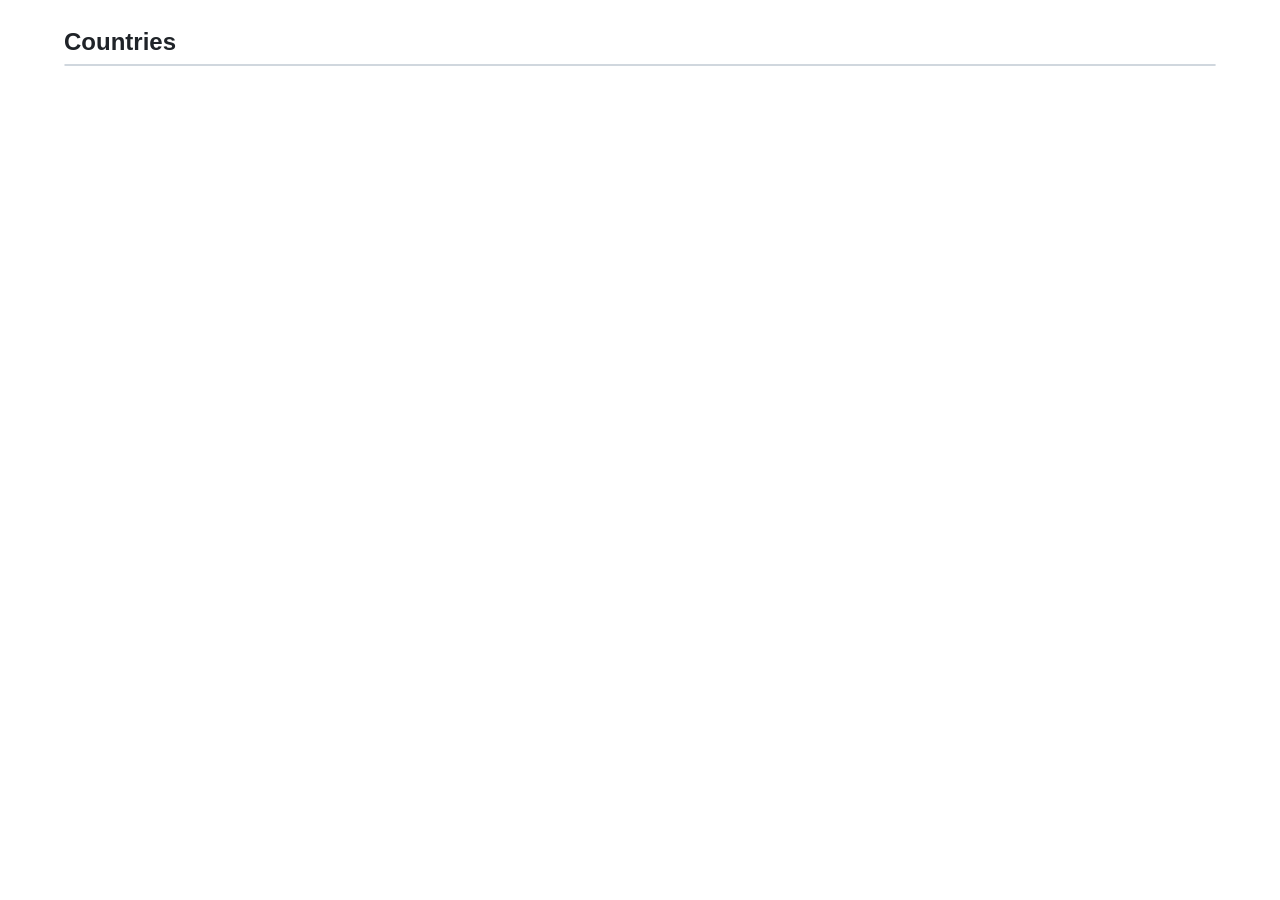
==== docs/tree.html @ ac5747b6 "feat(amazejs): add treeview table with expandable rows and detail strips Introduce initTreeTable for" ====
<!DOCTYPE html>
<html lang="en">

<head>
    <meta charset="UTF-8">
    <meta name="viewport" content="width=device-width, initial-scale=1.0">
    <link rel="stylesheet" href="style.css">
    <title>Countries</title>
</head>

<body>

    <h1>Countries</h1>

    <div class="table-wrap">
        <table id="worldTable">
            <thead></thead>
            <tbody></tbody>
        </table>
    </div>

    <script type="module" src="tree-app.js"></script>
</body>

</html>
---- docs/style.css ----
/* ============================================================
   App-level styles — layout, page chrome, brewbar-specific UI
   Table component styles live in amazejs/amazejs.css
   ============================================================ */

:root {
    --text: #1f2328;
    --text-muted: #656d76;
    --bg: #ffffff;
    --bg-subtle: #f6f8fa;
    --bg-hover: #e8ecf0;
    --border: #d0d7de;
    --border-muted: #b0b8c1;
    --accent: #0969da;
    --accent-subtle: #ddf4ff;
    --accent-border: #54aeff;
    --accent-shadow: rgba(9, 105, 218, 0.15);
    --code-bg: #eff1f3;
    --row-hover: #f0f4ff;
    --dropdown-shadow: 0 8px 24px rgba(0, 0, 0, 0.12);
    --radius: 6px;
}

@media (prefers-color-scheme: dark) {
    :root {
        --text: #e6edf3;
        --text-muted: #8b949e;
        --bg: #0d1117;
        --bg-subtle: #161b22;
        --bg-hover: #1c2128;
        --border: #30363d;
        --border-muted: #8b949e;
        --accent: #58a6ff;
        --accent-subtle: #122d42;
        --accent-border: #58a6ff;
        --accent-shadow: rgba(88, 166, 255, 0.15);
        --code-bg: #343942;
        --row-hover: #1c2128;
        --dropdown-shadow: 0 8px 24px rgba(0, 0, 0, 0.4);
    }
}

* {
    box-sizing: border-box;
    margin: 0;
    padding: 0;
}

button {
    font-family: inherit;
    cursor: pointer;
}

body {
    font-family: -apple-system, BlinkMacSystemFont, "Segoe UI", Helvetica, Arial, sans-serif;
    color: var(--text);
    background: var(--bg);
    padding: 24px;
    max-width: 1200px;
    margin: 0 auto;
    line-height: 1.5;
}

h1 {
    font-size: 24px;
    margin-bottom: 4px;
}

.subtitle {
    color: var(--text-muted);
    font-size: 14px;
    margin-bottom: 20px;
}

.subtitle a {
    color: var(--accent);
    text-decoration: none;
}

.subtitle a:hover {
    text-decoration: underline;
}

/* Stats bar */
.stats {
    display: flex;
    gap: 16px;
    margin-bottom: 16px;
    font-size: 13px;
    color: var(--text-muted);
}

.stats span {
    background: var(--bg-subtle);
    border: 1px solid var(--border);
    border-radius: var(--radius);
    padding: 4px 10px;
}

/* Brew install button — app-specific action */
#brewBtn {
    margin-top: 12px;
    padding: 8px 14px;
    border: 1px solid var(--border);
    border-radius: var(--radius);
    font-size: 14px;
    background: var(--bg-subtle);
    color: var(--text);
    white-space: nowrap;
}

#brewBtn:hover {
    background: var(--bg-hover);
    border-color: var(--border-muted);
}

/* Brewbar name cell — <code><a> rendered by renderNameCell */
code a,
code a:visited {
    color: var(--accent) !important;
    text-decoration: none !important;
    background: var(--code-bg);
    padding: 2px 6px;
    border-radius: 4px;
    font-size: 13px;
    font-family: ui-monospace, SFMono-Regular, "SF Mono", Menlo, monospace;
}
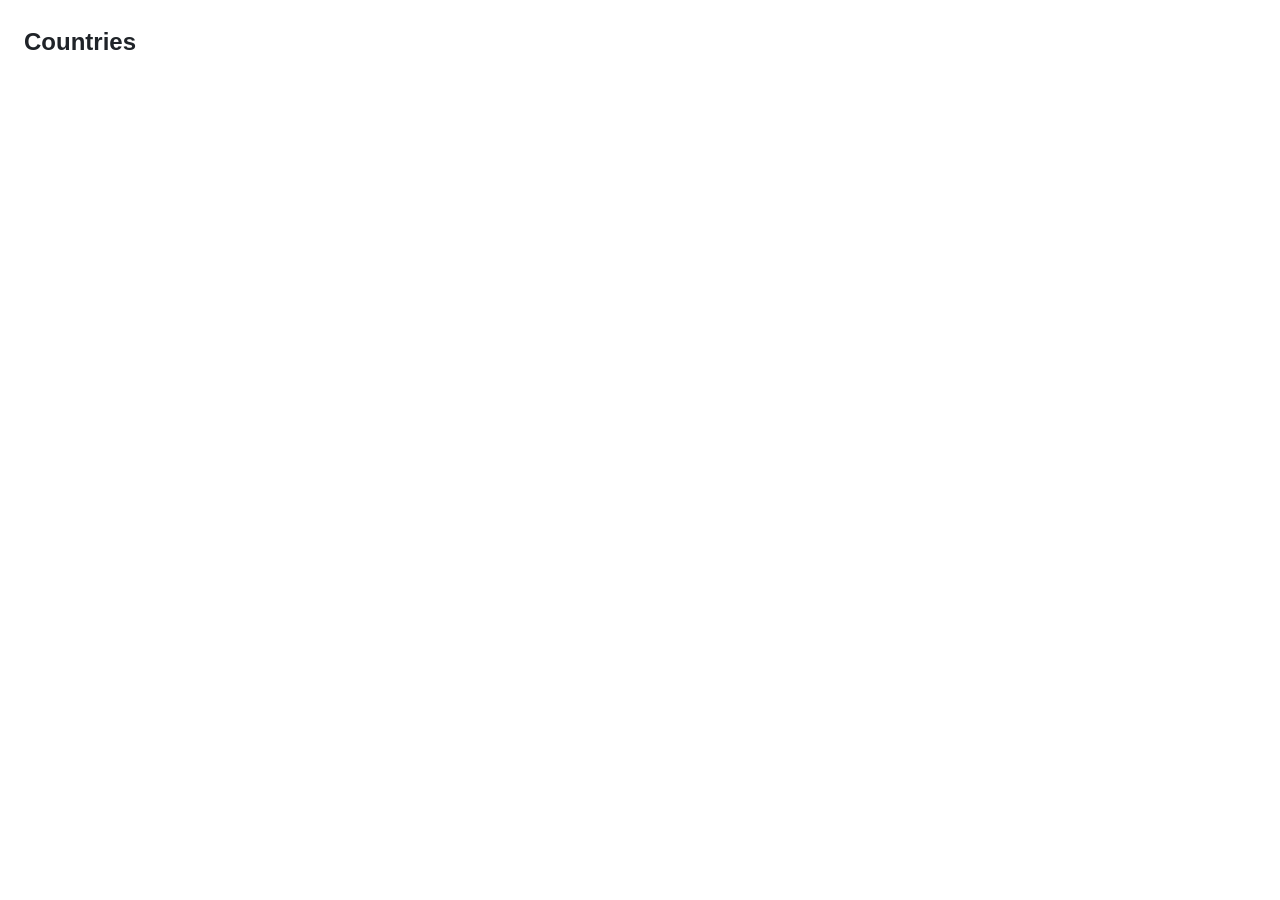
==== commit 9b5d887b: "refactor(amazejs): rewrite tree table with lazy child rendering and auto level detection - replace m" ====
--- a/docs/tree.html
+++ b/docs/tree.html
@@ -9,16 +9,8 @@
 </head>
 
 <body>
-
     <h1>Countries</h1>
-
-    <div class="table-wrap">
-        <table id="worldTable">
-            <thead></thead>
-            <tbody></tbody>
-        </table>
-    </div>
-
+    <table id="worldTable"></table>
     <script type="module" src="tree-app.js"></script>
 </body>
 
--- a/docs/style.css
+++ b/docs/style.css
@@ -56,8 +56,6 @@
     color: var(--text);
     background: var(--bg);
     padding: 24px;
-    max-width: 1200px;
-    margin: 0 auto;
     line-height: 1.5;
 }
 
@@ -66,59 +64,11 @@
     margin-bottom: 4px;
 }
 
-.subtitle {
-    color: var(--text-muted);
-    font-size: 14px;
-    margin-bottom: 20px;
-}
-
-.subtitle a {
-    color: var(--accent);
-    text-decoration: none;
-}
-
-.subtitle a:hover {
-    text-decoration: underline;
-}
-
-/* Stats bar */
-.stats {
-    display: flex;
-    gap: 16px;
-    margin-bottom: 16px;
-    font-size: 13px;
-    color: var(--text-muted);
-}
-
-.stats span {
-    background: var(--bg-subtle);
-    border: 1px solid var(--border);
-    border-radius: var(--radius);
-    padding: 4px 10px;
-}
-
-/* Brew install button — app-specific action */
-#brewBtn {
-    margin-top: 12px;
-    padding: 8px 14px;
-    border: 1px solid var(--border);
-    border-radius: var(--radius);
-    font-size: 14px;
-    background: var(--bg-subtle);
-    color: var(--text);
-    white-space: nowrap;
-}
-
-#brewBtn:hover {
-    background: var(--bg-hover);
-    border-color: var(--border-muted);
-}
-
 /* Brewbar name cell — <code><a> rendered by renderNameCell */
 code a,
 code a:visited {
-    color: var(--accent) !important;
-    text-decoration: none !important;
+    color: var(--accent);
+    text-decoration: none;
     background: var(--code-bg);
     padding: 2px 6px;
     border-radius: 4px;
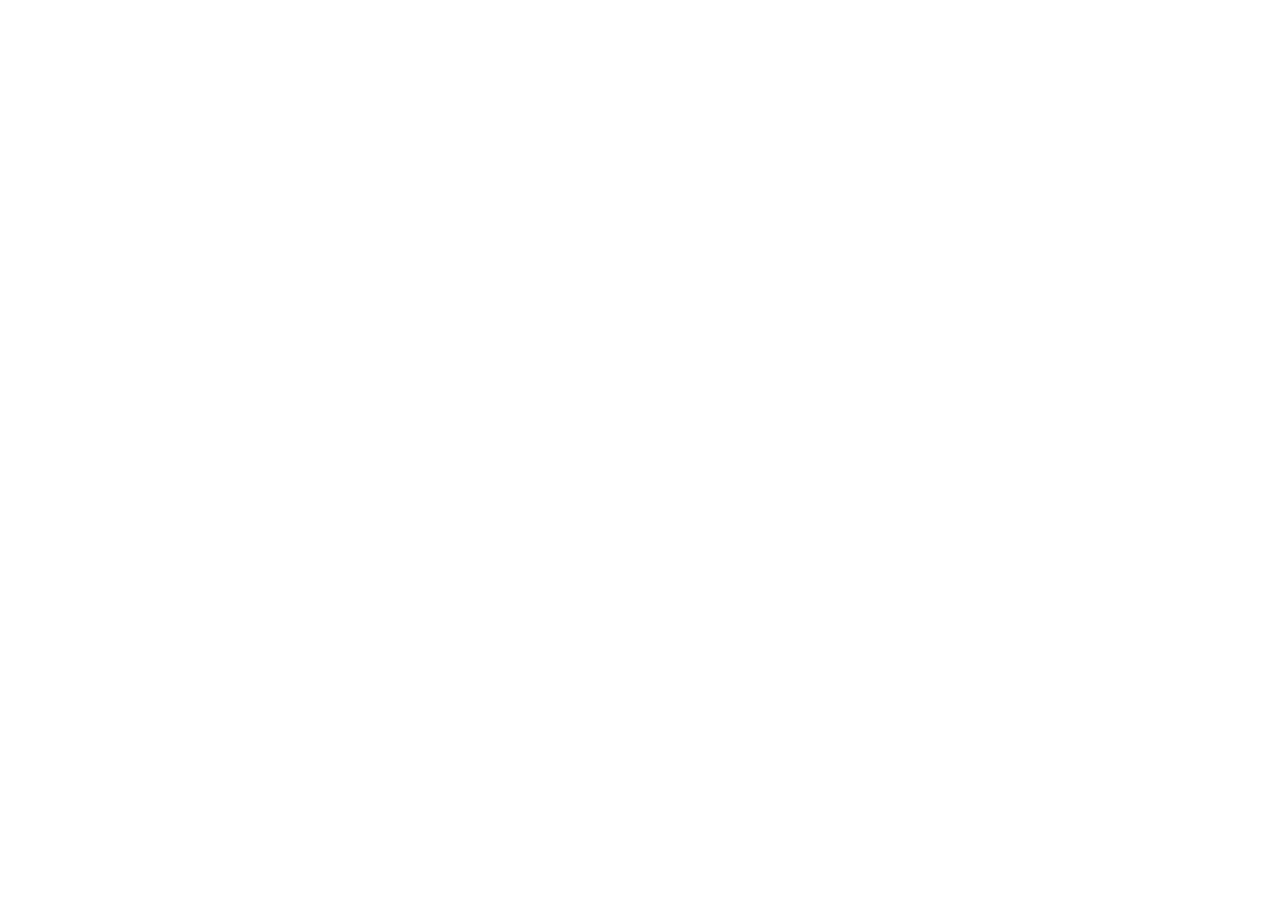
==== commit 42042908: "refactor(docs): rename initTreeTable to initTree and update data source - renamed function call from" ====
--- a/docs/tree.html
+++ b/docs/tree.html
@@ -9,7 +9,6 @@
 </head>
 
 <body>
-    <h1>Countries</h1>
     <table id="worldTable"></table>
     <script type="module" src="tree-app.js"></script>
 </body>
